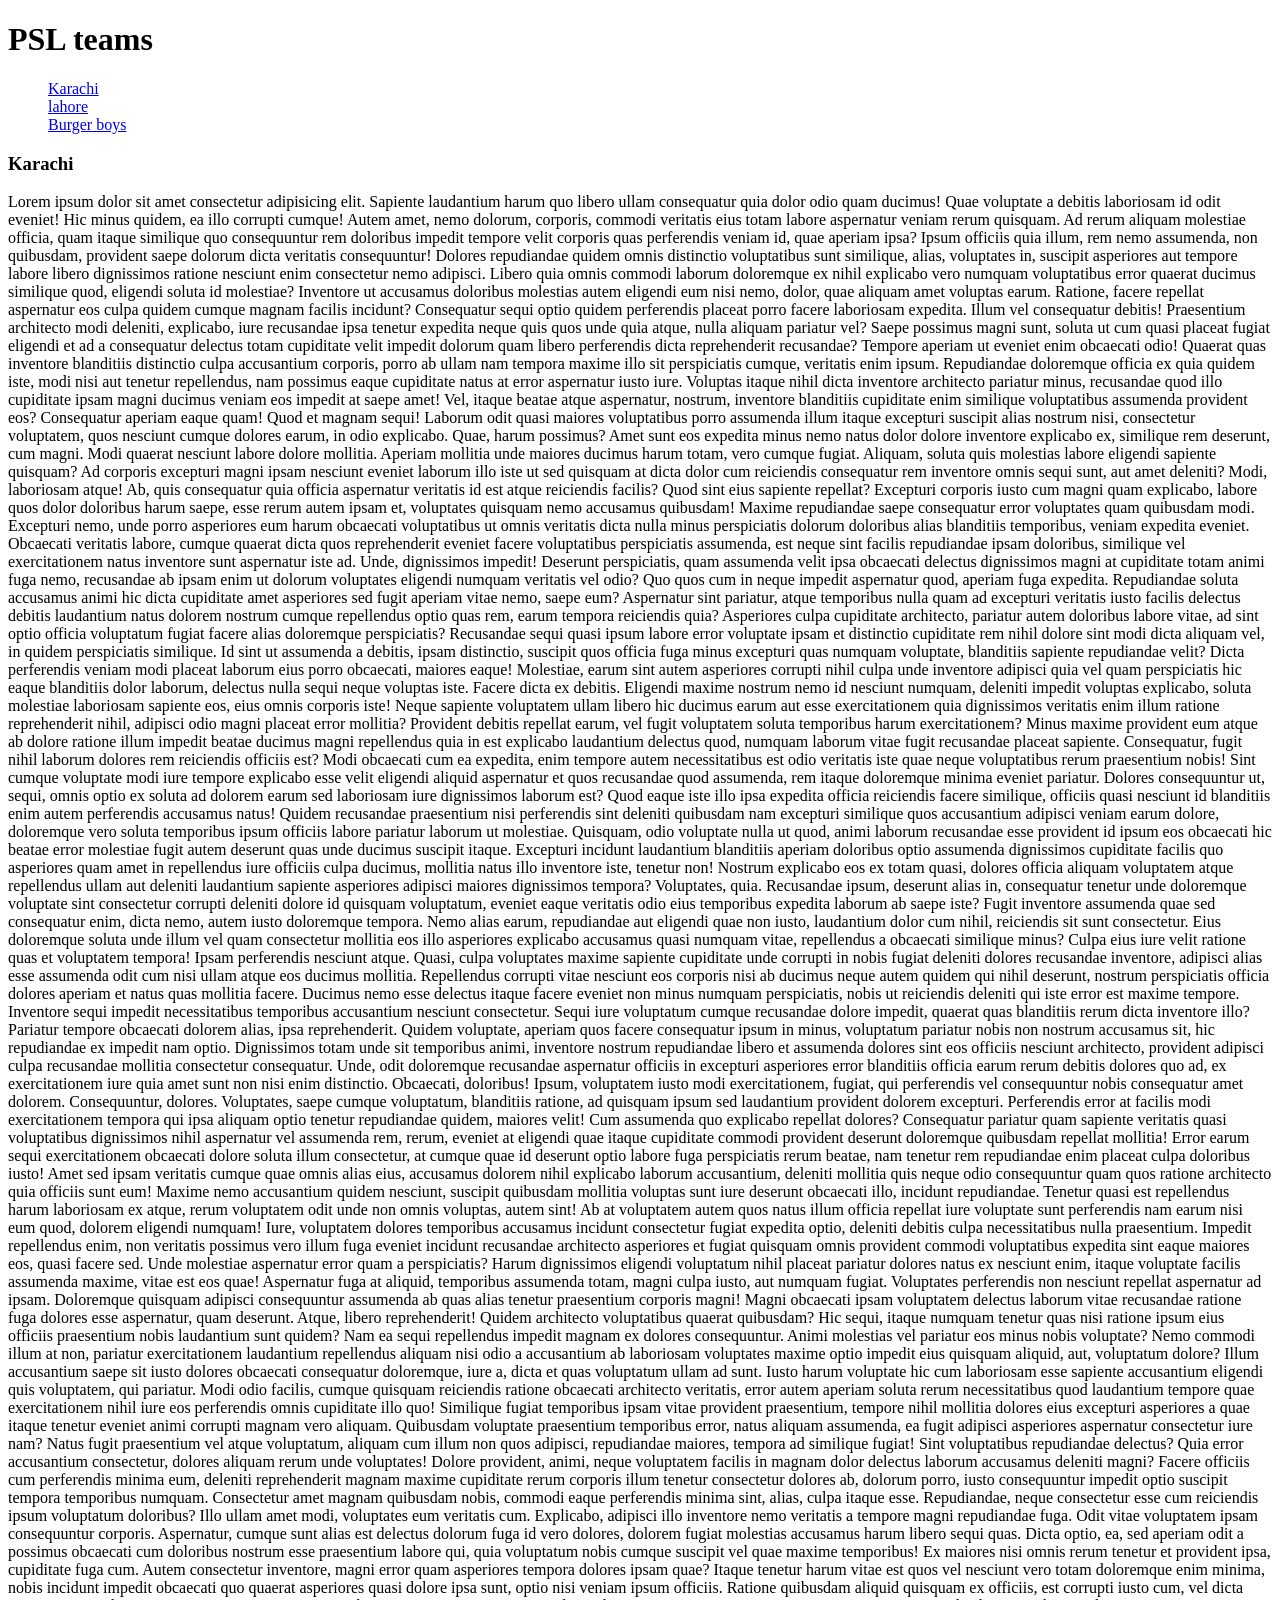
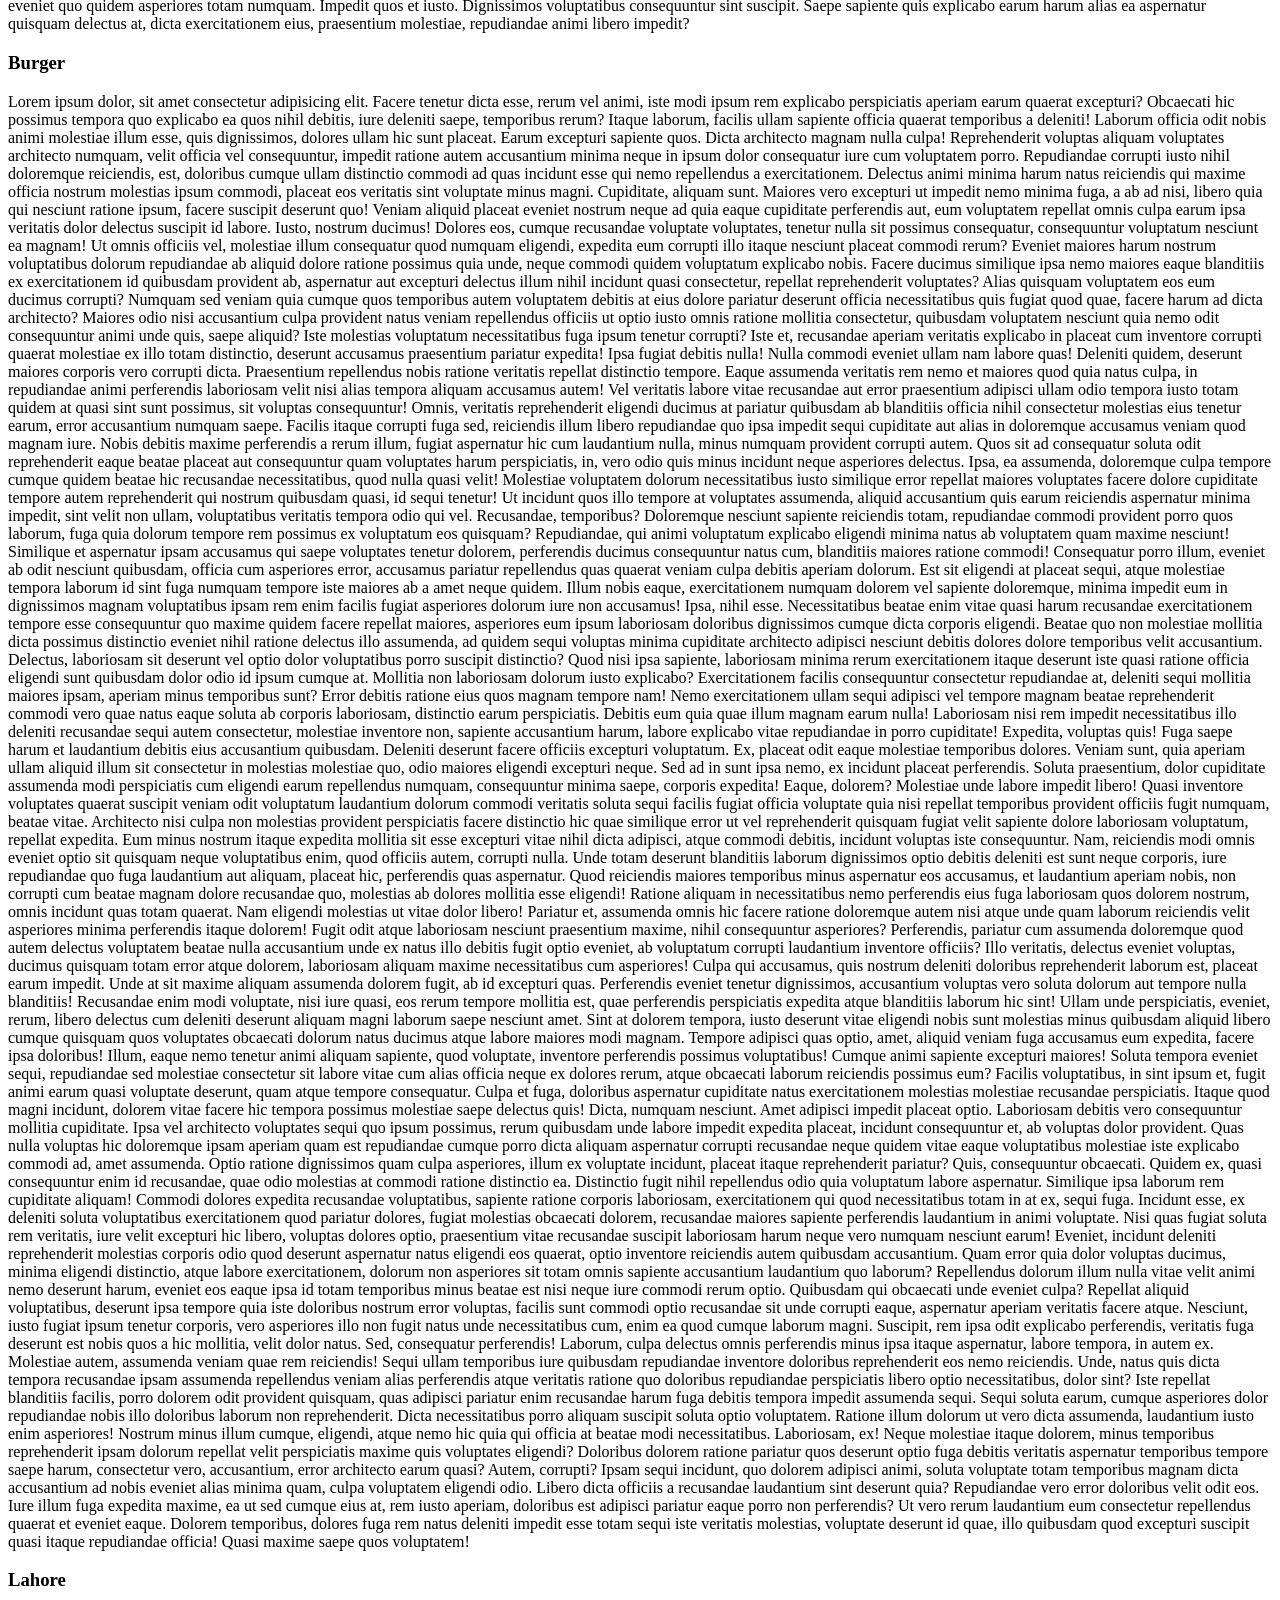
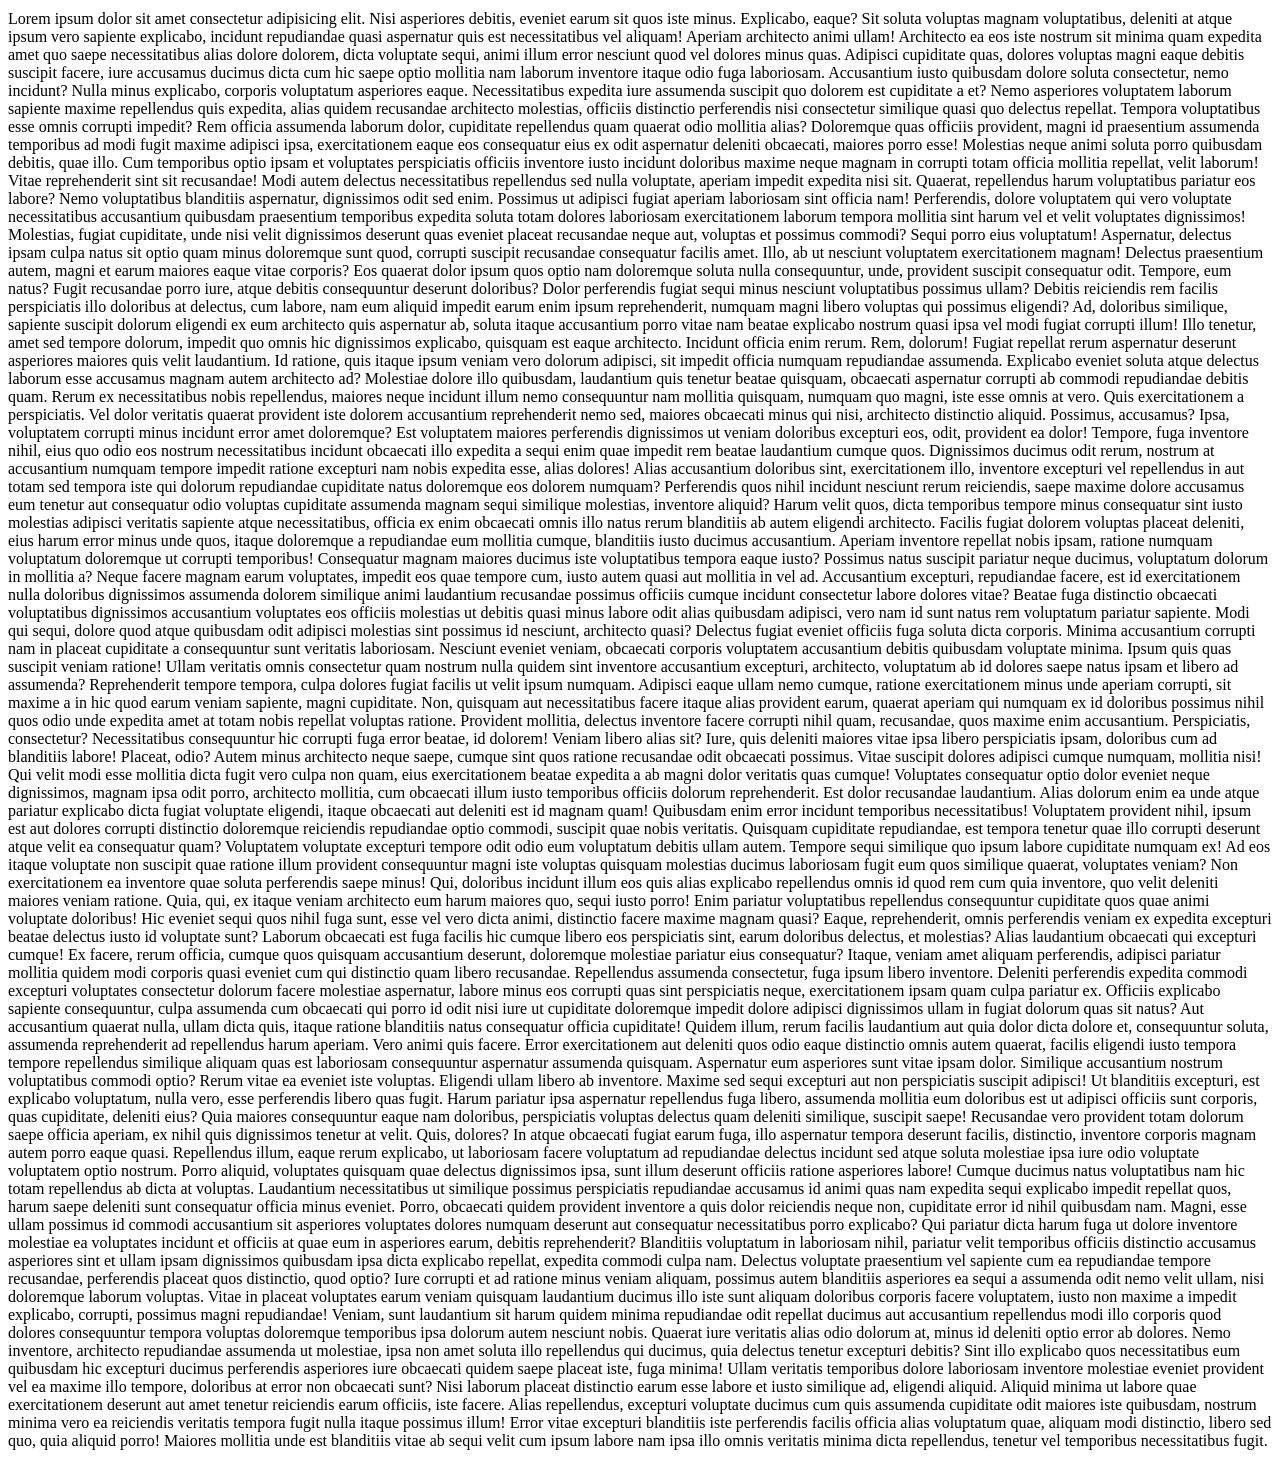
==== class9/index.html @ 3605b52a "create class repo" ====
<!DOCTYPE html>
<html lang="en">

<head>
    <meta charset="UTF-8">
    <meta name="viewport" content="width=device-width, initial-scale=1.0">
    <title>Document</title>
</head>

<body>
    <h1>PSL teams</h1>
    <ol>
        
        <a href="#karachi">Karachi</a>
        <br>
        <a href="#lahore">lahore</a>
        <br>
        <a href="#burger">Burger boys</a>

    </ol>

    <div id="karachi">
        <h3>Karachi</h3>
        <p>Lorem ipsum dolor sit amet consectetur adipisicing elit. Sapiente laudantium harum quo libero ullam
            consequatur quia dolor odio quam ducimus! Quae voluptate a debitis laboriosam id odit eveniet! Hic minus
            quidem, ea illo corrupti cumque! Autem amet, nemo dolorum, corporis, commodi veritatis eius totam labore
            aspernatur veniam rerum quisquam. Ad rerum aliquam molestiae officia, quam itaque similique quo consequuntur
            rem doloribus impedit tempore velit corporis quas perferendis veniam id, quae aperiam ipsa? Ipsum officiis
            quia illum, rem nemo assumenda, non quibusdam, provident saepe dolorum dicta veritatis consequuntur! Dolores
            repudiandae quidem omnis distinctio voluptatibus sunt similique, alias, voluptates in, suscipit asperiores
            aut tempore labore libero dignissimos ratione nesciunt enim consectetur nemo adipisci. Libero quia omnis
            commodi laborum doloremque ex nihil explicabo vero numquam voluptatibus error quaerat ducimus similique
            quod, eligendi soluta id molestiae? Inventore ut accusamus doloribus molestias autem eligendi eum nisi nemo,
            dolor, quae aliquam amet voluptas earum. Ratione, facere repellat aspernatur eos culpa quidem cumque magnam
            facilis incidunt? Consequatur sequi optio quidem perferendis placeat porro facere laboriosam expedita. Illum
            vel consequatur debitis! Praesentium architecto modi deleniti, explicabo, iure recusandae ipsa tenetur
            expedita neque quis quos unde quia atque, nulla aliquam pariatur vel? Saepe possimus magni sunt, soluta ut
            cum quasi placeat fugiat eligendi et ad a consequatur delectus totam cupiditate velit impedit dolorum quam
            libero perferendis dicta reprehenderit recusandae? Tempore aperiam ut eveniet enim obcaecati odio! Quaerat
            quas inventore blanditiis distinctio culpa accusantium corporis, porro ab ullam nam tempora maxime illo sit
            perspiciatis cumque, veritatis enim ipsum. Repudiandae doloremque officia ex quia quidem iste, modi nisi aut
            tenetur repellendus, nam possimus eaque cupiditate natus at error aspernatur iusto iure. Voluptas itaque
            nihil dicta inventore architecto pariatur minus, recusandae quod illo cupiditate ipsam magni ducimus veniam
            eos impedit at saepe amet! Vel, itaque beatae atque aspernatur, nostrum, inventore blanditiis cupiditate
            enim similique voluptatibus assumenda provident eos? Consequatur aperiam eaque quam! Quod et magnam sequi!
            Laborum odit quasi maiores voluptatibus porro assumenda illum itaque excepturi suscipit alias nostrum nisi,
            consectetur voluptatem, quos nesciunt cumque dolores earum, in odio explicabo. Quae, harum possimus? Amet
            sunt eos expedita minus nemo natus dolor dolore inventore explicabo ex, similique rem deserunt, cum magni.
            Modi quaerat nesciunt labore dolore mollitia. Aperiam mollitia unde maiores ducimus harum totam, vero cumque
            fugiat. Aliquam, soluta quis molestias labore eligendi sapiente quisquam? Ad corporis excepturi magni ipsam
            nesciunt eveniet laborum illo iste ut sed quisquam at dicta dolor cum reiciendis consequatur rem inventore
            omnis sequi sunt, aut amet deleniti? Modi, laboriosam atque! Ab, quis consequatur quia officia aspernatur
            veritatis id est atque reiciendis facilis? Quod sint eius sapiente repellat? Excepturi corporis iusto cum
            magni quam explicabo, labore quos dolor doloribus harum saepe, esse rerum autem ipsam et, voluptates
            quisquam nemo accusamus quibusdam! Maxime repudiandae saepe consequatur error voluptates quam quibusdam
            modi. Excepturi nemo, unde porro asperiores eum harum obcaecati voluptatibus ut omnis veritatis dicta nulla
            minus perspiciatis dolorum doloribus alias blanditiis temporibus, veniam expedita eveniet. Obcaecati
            veritatis labore, cumque quaerat dicta quos reprehenderit eveniet facere voluptatibus perspiciatis
            assumenda, est neque sint facilis repudiandae ipsam doloribus, similique vel exercitationem natus inventore
            sunt aspernatur iste ad. Unde, dignissimos impedit! Deserunt perspiciatis, quam assumenda velit ipsa
            obcaecati delectus dignissimos magni at cupiditate totam animi fuga nemo, recusandae ab ipsam enim ut
            dolorum voluptates eligendi numquam veritatis vel odio? Quo quos cum in neque impedit aspernatur quod,
            aperiam fuga expedita. Repudiandae soluta accusamus animi hic dicta cupiditate amet asperiores sed fugit
            aperiam vitae nemo, saepe eum? Aspernatur sint pariatur, atque temporibus nulla quam ad excepturi veritatis
            iusto facilis delectus debitis laudantium natus dolorem nostrum cumque repellendus optio quas rem, earum
            tempora reiciendis quia? Asperiores culpa cupiditate architecto, pariatur autem doloribus labore vitae, ad
            sint optio officia voluptatum fugiat facere alias doloremque perspiciatis? Recusandae sequi quasi ipsum
            labore error voluptate ipsam et distinctio cupiditate rem nihil dolore sint modi dicta aliquam vel, in
            quidem perspiciatis similique. Id sint ut assumenda a debitis, ipsam distinctio, suscipit quos officia fuga
            minus excepturi quas numquam voluptate, blanditiis sapiente repudiandae velit? Dicta perferendis veniam modi
            placeat laborum eius porro obcaecati, maiores eaque! Molestiae, earum sint autem asperiores corrupti nihil
            culpa unde inventore adipisci quia vel quam perspiciatis hic eaque blanditiis dolor laborum, delectus nulla
            sequi neque voluptas iste. Facere dicta ex debitis. Eligendi maxime nostrum nemo id nesciunt numquam,
            deleniti impedit voluptas explicabo, soluta molestiae laboriosam sapiente eos, eius omnis corporis iste!
            Neque sapiente voluptatem ullam libero hic ducimus earum aut esse exercitationem quia dignissimos veritatis
            enim illum ratione reprehenderit nihil, adipisci odio magni placeat error mollitia? Provident debitis
            repellat earum, vel fugit voluptatem soluta temporibus harum exercitationem? Minus maxime provident eum
            atque ab dolore ratione illum impedit beatae ducimus magni repellendus quia in est explicabo laudantium
            delectus quod, numquam laborum vitae fugit recusandae placeat sapiente. Consequatur, fugit nihil laborum
            dolores rem reiciendis officiis est? Modi obcaecati cum ea expedita, enim tempore autem necessitatibus est
            odio veritatis iste quae neque voluptatibus rerum praesentium nobis! Sint cumque voluptate modi iure tempore
            explicabo esse velit eligendi aliquid aspernatur et quos recusandae quod assumenda, rem itaque doloremque
            minima eveniet pariatur. Dolores consequuntur ut, sequi, omnis optio ex soluta ad dolorem earum sed
            laboriosam iure dignissimos laborum est? Quod eaque iste illo ipsa expedita officia reiciendis facere
            similique, officiis quasi nesciunt id blanditiis enim autem perferendis accusamus natus! Quidem recusandae
            praesentium nisi perferendis sint deleniti quibusdam nam excepturi similique quos accusantium adipisci
            veniam earum dolore, doloremque vero soluta temporibus ipsum officiis labore pariatur laborum ut molestiae.
            Quisquam, odio voluptate nulla ut quod, animi laborum recusandae esse provident id ipsum eos obcaecati hic
            beatae error molestiae fugit autem deserunt quas unde ducimus suscipit itaque. Excepturi incidunt laudantium
            blanditiis aperiam doloribus optio assumenda dignissimos cupiditate facilis quo asperiores quam amet in
            repellendus iure officiis culpa ducimus, mollitia natus illo inventore iste, tenetur non! Nostrum explicabo
            eos ex totam quasi, dolores officia aliquam voluptatem atque repellendus ullam aut deleniti laudantium
            sapiente asperiores adipisci maiores dignissimos tempora? Voluptates, quia. Recusandae ipsum, deserunt alias
            in, consequatur tenetur unde doloremque voluptate sint consectetur corrupti deleniti dolore id quisquam
            voluptatum, eveniet eaque veritatis odio eius temporibus expedita laborum ab saepe iste? Fugit inventore
            assumenda quae sed consequatur enim, dicta nemo, autem iusto doloremque tempora. Nemo alias earum,
            repudiandae aut eligendi quae non iusto, laudantium dolor cum nihil, reiciendis sit sunt consectetur. Eius
            doloremque soluta unde illum vel quam consectetur mollitia eos illo asperiores explicabo accusamus quasi
            numquam vitae, repellendus a obcaecati similique minus? Culpa eius iure velit ratione quas et voluptatem
            tempora! Ipsam perferendis nesciunt atque. Quasi, culpa voluptates maxime sapiente cupiditate unde corrupti
            in nobis fugiat deleniti dolores recusandae inventore, adipisci alias esse assumenda odit cum nisi ullam
            atque eos ducimus mollitia. Repellendus corrupti vitae nesciunt eos corporis nisi ab ducimus neque autem
            quidem qui nihil deserunt, nostrum perspiciatis officia dolores aperiam et natus quas mollitia facere.
            Ducimus nemo esse delectus itaque facere eveniet non minus numquam perspiciatis, nobis ut reiciendis
            deleniti qui iste error est maxime tempore. Inventore sequi impedit necessitatibus temporibus accusantium
            nesciunt consectetur. Sequi iure voluptatum cumque recusandae dolore impedit, quaerat quas blanditiis rerum
            dicta inventore illo? Pariatur tempore obcaecati dolorem alias, ipsa reprehenderit. Quidem voluptate,
            aperiam quos facere consequatur ipsum in minus, voluptatum pariatur nobis non nostrum accusamus sit, hic
            repudiandae ex impedit nam optio. Dignissimos totam unde sit temporibus animi, inventore nostrum repudiandae
            libero et assumenda dolores sint eos officiis nesciunt architecto, provident adipisci culpa recusandae
            mollitia consectetur consequatur. Unde, odit doloremque recusandae aspernatur officiis in excepturi
            asperiores error blanditiis officia earum rerum debitis dolores quo ad, ex exercitationem iure quia amet
            sunt non nisi enim distinctio. Obcaecati, doloribus! Ipsum, voluptatem iusto modi exercitationem, fugiat,
            qui perferendis vel consequuntur nobis consequatur amet dolorem. Consequuntur, dolores. Voluptates, saepe
            cumque voluptatum, blanditiis ratione, ad quisquam ipsum sed laudantium provident dolorem excepturi.
            Perferendis error at facilis modi exercitationem tempora qui ipsa aliquam optio tenetur repudiandae quidem,
            maiores velit! Cum assumenda quo explicabo repellat dolores? Consequatur pariatur quam sapiente veritatis
            quasi voluptatibus dignissimos nihil aspernatur vel assumenda rem, rerum, eveniet at eligendi quae itaque
            cupiditate commodi provident deserunt doloremque quibusdam repellat mollitia! Error earum sequi
            exercitationem obcaecati dolore soluta illum consectetur, at cumque quae id deserunt optio labore fuga
            perspiciatis rerum beatae, nam tenetur rem repudiandae enim placeat culpa doloribus iusto! Amet sed ipsam
            veritatis cumque quae omnis alias eius, accusamus dolorem nihil explicabo laborum accusantium, deleniti
            mollitia quis neque odio consequuntur quam quos ratione architecto quia officiis sunt eum! Maxime nemo
            accusantium quidem nesciunt, suscipit quibusdam mollitia voluptas sunt iure deserunt obcaecati illo,
            incidunt repudiandae. Tenetur quasi est repellendus harum laboriosam ex atque, rerum voluptatem odit unde
            non omnis voluptas, autem sint! Ab at voluptatem autem quos natus illum officia repellat iure voluptate sunt
            perferendis nam earum nisi eum quod, dolorem eligendi numquam! Iure, voluptatem dolores temporibus accusamus
            incidunt consectetur fugiat expedita optio, deleniti debitis culpa necessitatibus nulla praesentium. Impedit
            repellendus enim, non veritatis possimus vero illum fuga eveniet incidunt recusandae architecto asperiores
            et fugiat quisquam omnis provident commodi voluptatibus expedita sint eaque maiores eos, quasi facere sed.
            Unde molestiae aspernatur error quam a perspiciatis? Harum dignissimos eligendi voluptatum nihil placeat
            pariatur dolores natus ex nesciunt enim, itaque voluptate facilis assumenda maxime, vitae est eos quae!
            Aspernatur fuga at aliquid, temporibus assumenda totam, magni culpa iusto, aut numquam fugiat. Voluptates
            perferendis non nesciunt repellat aspernatur ad ipsam. Doloremque quisquam adipisci consequuntur assumenda
            ab quas alias tenetur praesentium corporis magni! Magni obcaecati ipsam voluptatem delectus laborum vitae
            recusandae ratione fuga dolores esse aspernatur, quam deserunt. Atque, libero reprehenderit! Quidem
            architecto voluptatibus quaerat quibusdam? Hic sequi, itaque numquam tenetur quas nisi ratione ipsum eius
            officiis praesentium nobis laudantium sunt quidem? Nam ea sequi repellendus impedit magnam ex dolores
            consequuntur. Animi molestias vel pariatur eos minus nobis voluptate? Nemo commodi illum at non, pariatur
            exercitationem laudantium repellendus aliquam nisi odio a accusantium ab laboriosam voluptates maxime optio
            impedit eius quisquam aliquid, aut, voluptatum dolore? Illum accusantium saepe sit iusto dolores obcaecati
            consequatur doloremque, iure a, dicta et quas voluptatum ullam ad sunt. Iusto harum voluptate hic cum
            laboriosam esse sapiente accusantium eligendi quis voluptatem, qui pariatur. Modi odio facilis, cumque
            quisquam reiciendis ratione obcaecati architecto veritatis, error autem aperiam soluta rerum necessitatibus
            quod laudantium tempore quae exercitationem nihil iure eos perferendis omnis cupiditate illo quo! Similique
            fugiat temporibus ipsam vitae provident praesentium, tempore nihil mollitia dolores eius excepturi
            asperiores a quae itaque tenetur eveniet animi corrupti magnam vero aliquam. Quibusdam voluptate praesentium
            temporibus error, natus aliquam assumenda, ea fugit adipisci asperiores aspernatur consectetur iure nam?
            Natus fugit praesentium vel atque voluptatum, aliquam cum illum non quos adipisci, repudiandae maiores,
            tempora ad similique fugiat! Sint voluptatibus repudiandae delectus? Quia error accusantium consectetur,
            dolores aliquam rerum unde voluptates! Dolore provident, animi, neque voluptatem facilis in magnam dolor
            delectus laborum accusamus deleniti magni? Facere officiis cum perferendis minima eum, deleniti
            reprehenderit magnam maxime cupiditate rerum corporis illum tenetur consectetur dolores ab, dolorum porro,
            iusto consequuntur impedit optio suscipit tempora temporibus numquam. Consectetur amet magnam quibusdam
            nobis, commodi eaque perferendis minima sint, alias, culpa itaque esse. Repudiandae, neque consectetur esse
            cum reiciendis ipsum voluptatum doloribus? Illo ullam amet modi, voluptates eum veritatis cum. Explicabo,
            adipisci illo inventore nemo veritatis a tempore magni repudiandae fuga. Odit vitae voluptatem ipsam
            consequuntur corporis. Aspernatur, cumque sunt alias est delectus dolorum fuga id vero dolores, dolorem
            fugiat molestias accusamus harum libero sequi quas. Dicta optio, ea, sed aperiam odit a possimus obcaecati
            cum doloribus nostrum esse praesentium labore qui, quia voluptatum nobis cumque suscipit vel quae maxime
            temporibus! Ex maiores nisi omnis rerum tenetur et provident ipsa, cupiditate fuga cum. Autem consectetur
            inventore, magni error quam asperiores tempora dolores ipsam quae? Itaque tenetur harum vitae est quos vel
            nesciunt vero totam doloremque enim minima, nobis incidunt impedit obcaecati quo quaerat asperiores quasi
            dolore ipsa sunt, optio nisi veniam ipsum officiis. Ratione quibusdam aliquid quisquam ex officiis, est
            corrupti iusto cum, vel dicta eveniet quo quidem asperiores totam numquam. Impedit quos et iusto.
            Dignissimos voluptatibus consequuntur sint suscipit. Saepe sapiente quis explicabo earum harum alias ea
            aspernatur quisquam delectus at, dicta exercitationem eius, praesentium molestiae, repudiandae animi libero
            impedit?</p>
    </div>

    <div id="burger">
        <h3>Burger</h3>
        <p>Lorem ipsum dolor, sit amet consectetur adipisicing elit. Facere tenetur dicta esse, rerum vel animi, iste
            modi ipsum rem explicabo perspiciatis aperiam earum quaerat excepturi? Obcaecati hic possimus tempora quo
            explicabo ea quos nihil debitis, iure deleniti saepe, temporibus rerum? Itaque laborum, facilis ullam
            sapiente officia quaerat temporibus a deleniti! Laborum officia odit nobis animi molestiae illum esse, quis
            dignissimos, dolores ullam hic sunt placeat. Earum excepturi sapiente quos. Dicta architecto magnam nulla
            culpa! Reprehenderit voluptas aliquam voluptates architecto numquam, velit officia vel consequuntur, impedit
            ratione autem accusantium minima neque in ipsum dolor consequatur iure cum voluptatem porro. Repudiandae
            corrupti iusto nihil doloremque reiciendis, est, doloribus cumque ullam distinctio commodi ad quas incidunt
            esse qui nemo repellendus a exercitationem. Delectus animi minima harum natus reiciendis qui maxime officia
            nostrum molestias ipsum commodi, placeat eos veritatis sint voluptate minus magni. Cupiditate, aliquam sunt.
            Maiores vero excepturi ut impedit nemo minima fuga, a ab ad nisi, libero quia qui nesciunt ratione ipsum,
            facere suscipit deserunt quo! Veniam aliquid placeat eveniet nostrum neque ad quia eaque cupiditate
            perferendis aut, eum voluptatem repellat omnis culpa earum ipsa veritatis dolor delectus suscipit id labore.
            Iusto, nostrum ducimus! Dolores eos, cumque recusandae voluptate voluptates, tenetur nulla sit possimus
            consequatur, consequuntur voluptatum nesciunt ea magnam! Ut omnis officiis vel, molestiae illum consequatur
            quod numquam eligendi, expedita eum corrupti illo itaque nesciunt placeat commodi rerum? Eveniet maiores
            harum nostrum voluptatibus dolorum repudiandae ab aliquid dolore ratione possimus quia unde, neque commodi
            quidem voluptatum explicabo nobis. Facere ducimus similique ipsa nemo maiores eaque blanditiis ex
            exercitationem id quibusdam provident ab, aspernatur aut excepturi delectus illum nihil incidunt quasi
            consectetur, repellat reprehenderit voluptates? Alias quisquam voluptatem eos eum ducimus corrupti? Numquam
            sed veniam quia cumque quos temporibus autem voluptatem debitis at eius dolore pariatur deserunt officia
            necessitatibus quis fugiat quod quae, facere harum ad dicta architecto? Maiores odio nisi accusantium culpa
            provident natus veniam repellendus officiis ut optio iusto omnis ratione mollitia consectetur, quibusdam
            voluptatem nesciunt quia nemo odit consequuntur animi unde quis, saepe aliquid? Iste molestias voluptatum
            necessitatibus fuga ipsum tenetur corrupti? Iste et, recusandae aperiam veritatis explicabo in placeat cum
            inventore corrupti quaerat molestiae ex illo totam distinctio, deserunt accusamus praesentium pariatur
            expedita! Ipsa fugiat debitis nulla! Nulla commodi eveniet ullam nam labore quas! Deleniti quidem, deserunt
            maiores corporis vero corrupti dicta. Praesentium repellendus nobis ratione veritatis repellat distinctio
            tempore. Eaque assumenda veritatis rem nemo et maiores quod quia natus culpa, in repudiandae animi
            perferendis laboriosam velit nisi alias tempora aliquam accusamus autem! Vel veritatis labore vitae
            recusandae aut error praesentium adipisci ullam odio tempora iusto totam quidem at quasi sint sunt possimus,
            sit voluptas consequuntur! Omnis, veritatis reprehenderit eligendi ducimus at pariatur quibusdam ab
            blanditiis officia nihil consectetur molestias eius tenetur earum, error accusantium numquam saepe. Facilis
            itaque corrupti fuga sed, reiciendis illum libero repudiandae quo ipsa impedit sequi cupiditate aut alias in
            doloremque accusamus veniam quod magnam iure. Nobis debitis maxime perferendis a rerum illum, fugiat
            aspernatur hic cum laudantium nulla, minus numquam provident corrupti autem. Quos sit ad consequatur soluta
            odit reprehenderit eaque beatae placeat aut consequuntur quam voluptates harum perspiciatis, in, vero odio
            quis minus incidunt neque asperiores delectus. Ipsa, ea assumenda, doloremque culpa tempore cumque quidem
            beatae hic recusandae necessitatibus, quod nulla quasi velit! Molestiae voluptatem dolorum necessitatibus
            iusto similique error repellat maiores voluptates facere dolore cupiditate tempore autem reprehenderit qui
            nostrum quibusdam quasi, id sequi tenetur! Ut incidunt quos illo tempore at voluptates assumenda, aliquid
            accusantium quis earum reiciendis aspernatur minima impedit, sint velit non ullam, voluptatibus veritatis
            tempora odio qui vel. Recusandae, temporibus? Doloremque nesciunt sapiente reiciendis totam, repudiandae
            commodi provident porro quos laborum, fuga quia dolorum tempore rem possimus ex voluptatum eos quisquam?
            Repudiandae, qui animi voluptatum explicabo eligendi minima natus ab voluptatem quam maxime nesciunt!
            Similique et aspernatur ipsam accusamus qui saepe voluptates tenetur dolorem, perferendis ducimus
            consequuntur natus cum, blanditiis maiores ratione commodi! Consequatur porro illum, eveniet ab odit
            nesciunt quibusdam, officia cum asperiores error, accusamus pariatur repellendus quas quaerat veniam culpa
            debitis aperiam dolorum. Est sit eligendi at placeat sequi, atque molestiae tempora laborum id sint fuga
            numquam tempore iste maiores ab a amet neque quidem. Illum nobis eaque, exercitationem numquam dolorem vel
            sapiente doloremque, minima impedit eum in dignissimos magnam voluptatibus ipsam rem enim facilis fugiat
            asperiores dolorum iure non accusamus! Ipsa, nihil esse. Necessitatibus beatae enim vitae quasi harum
            recusandae exercitationem tempore esse consequuntur quo maxime quidem facere repellat maiores, asperiores
            eum ipsum laboriosam doloribus dignissimos cumque dicta corporis eligendi. Beatae quo non molestiae mollitia
            dicta possimus distinctio eveniet nihil ratione delectus illo assumenda, ad quidem sequi voluptas minima
            cupiditate architecto adipisci nesciunt debitis dolores dolore temporibus velit accusantium. Delectus,
            laboriosam sit deserunt vel optio dolor voluptatibus porro suscipit distinctio? Quod nisi ipsa sapiente,
            laboriosam minima rerum exercitationem itaque deserunt iste quasi ratione officia eligendi sunt quibusdam
            dolor odio id ipsum cumque at. Mollitia non laboriosam dolorum iusto explicabo? Exercitationem facilis
            consequuntur consectetur repudiandae at, deleniti sequi mollitia maiores ipsam, aperiam minus temporibus
            sunt? Error debitis ratione eius quos magnam tempore nam! Nemo exercitationem ullam sequi adipisci vel
            tempore magnam beatae reprehenderit commodi vero quae natus eaque soluta ab corporis laboriosam, distinctio
            earum perspiciatis. Debitis eum quia quae illum magnam earum nulla! Laboriosam nisi rem impedit
            necessitatibus illo deleniti recusandae sequi autem consectetur, molestiae inventore non, sapiente
            accusantium harum, labore explicabo vitae repudiandae in porro cupiditate! Expedita, voluptas quis! Fuga
            saepe harum et laudantium debitis eius accusantium quibusdam. Deleniti deserunt facere officiis excepturi
            voluptatum. Ex, placeat odit eaque molestiae temporibus dolores. Veniam sunt, quia aperiam ullam aliquid
            illum sit consectetur in molestias molestiae quo, odio maiores eligendi excepturi neque. Sed ad in sunt ipsa
            nemo, ex incidunt placeat perferendis. Soluta praesentium, dolor cupiditate assumenda modi perspiciatis cum
            eligendi earum repellendus numquam, consequuntur minima saepe, corporis expedita! Eaque, dolorem? Molestiae
            unde labore impedit libero! Quasi inventore voluptates quaerat suscipit veniam odit voluptatum laudantium
            dolorum commodi veritatis soluta sequi facilis fugiat officia voluptate quia nisi repellat temporibus
            provident officiis fugit numquam, beatae vitae. Architecto nisi culpa non molestias provident perspiciatis
            facere distinctio hic quae similique error ut vel reprehenderit quisquam fugiat velit sapiente dolore
            laboriosam voluptatum, repellat expedita. Eum minus nostrum itaque expedita mollitia sit esse excepturi
            vitae nihil dicta adipisci, atque commodi debitis, incidunt voluptas iste consequuntur. Nam, reiciendis modi
            omnis eveniet optio sit quisquam neque voluptatibus enim, quod officiis autem, corrupti nulla. Unde totam
            deserunt blanditiis laborum dignissimos optio debitis deleniti est sunt neque corporis, iure repudiandae quo
            fuga laudantium aut aliquam, placeat hic, perferendis quas aspernatur. Quod reiciendis maiores temporibus
            minus aspernatur eos accusamus, et laudantium aperiam nobis, non corrupti cum beatae magnam dolore
            recusandae quo, molestias ab dolores mollitia esse eligendi! Ratione aliquam in necessitatibus nemo
            perferendis eius fuga laboriosam quos dolorem nostrum, omnis incidunt quas totam quaerat. Nam eligendi
            molestias ut vitae dolor libero! Pariatur et, assumenda omnis hic facere ratione doloremque autem nisi atque
            unde quam laborum reiciendis velit asperiores minima perferendis itaque dolorem! Fugit odit atque laboriosam
            nesciunt praesentium maxime, nihil consequuntur asperiores? Perferendis, pariatur cum assumenda doloremque
            quod autem delectus voluptatem beatae nulla accusantium unde ex natus illo debitis fugit optio eveniet, ab
            voluptatum corrupti laudantium inventore officiis? Illo veritatis, delectus eveniet voluptas, ducimus
            quisquam totam error atque dolorem, laboriosam aliquam maxime necessitatibus cum asperiores! Culpa qui
            accusamus, quis nostrum deleniti doloribus reprehenderit laborum est, placeat earum impedit. Unde at sit
            maxime aliquam assumenda dolorem fugit, ab id excepturi quas. Perferendis eveniet tenetur dignissimos,
            accusantium voluptas vero soluta dolorum aut tempore nulla blanditiis! Recusandae enim modi voluptate, nisi
            iure quasi, eos rerum tempore mollitia est, quae perferendis perspiciatis expedita atque blanditiis laborum
            hic sint! Ullam unde perspiciatis, eveniet, rerum, libero delectus cum deleniti deserunt aliquam magni
            laborum saepe nesciunt amet. Sint at dolorem tempora, iusto deserunt vitae eligendi nobis sunt molestias
            minus quibusdam aliquid libero cumque quisquam quos voluptates obcaecati dolorum natus ducimus atque labore
            maiores modi magnam. Tempore adipisci quas optio, amet, aliquid veniam fuga accusamus eum expedita, facere
            ipsa doloribus! Illum, eaque nemo tenetur animi aliquam sapiente, quod voluptate, inventore perferendis
            possimus voluptatibus! Cumque animi sapiente excepturi maiores! Soluta tempora eveniet sequi, repudiandae
            sed molestiae consectetur sit labore vitae cum alias officia neque ex dolores rerum, atque obcaecati laborum
            reiciendis possimus eum? Facilis voluptatibus, in sint ipsum et, fugit animi earum quasi voluptate deserunt,
            quam atque tempore consequatur. Culpa et fuga, doloribus aspernatur cupiditate natus exercitationem
            molestias molestiae recusandae perspiciatis. Itaque quod magni incidunt, dolorem vitae facere hic tempora
            possimus molestiae saepe delectus quis! Dicta, numquam nesciunt. Amet adipisci impedit placeat optio.
            Laboriosam debitis vero consequuntur mollitia cupiditate. Ipsa vel architecto voluptates sequi quo ipsum
            possimus, rerum quibusdam unde labore impedit expedita placeat, incidunt consequuntur et, ab voluptas dolor
            provident. Quas nulla voluptas hic doloremque ipsam aperiam quam est repudiandae cumque porro dicta aliquam
            aspernatur corrupti recusandae neque quidem vitae eaque voluptatibus molestiae iste explicabo commodi ad,
            amet assumenda. Optio ratione dignissimos quam culpa asperiores, illum ex voluptate incidunt, placeat itaque
            reprehenderit pariatur? Quis, consequuntur obcaecati. Quidem ex, quasi consequuntur enim id recusandae, quae
            odio molestias at commodi ratione distinctio ea. Distinctio fugit nihil repellendus odio quia voluptatum
            labore aspernatur. Similique ipsa laborum rem cupiditate aliquam! Commodi dolores expedita recusandae
            voluptatibus, sapiente ratione corporis laboriosam, exercitationem qui quod necessitatibus totam in at ex,
            sequi fuga. Incidunt esse, ex deleniti soluta voluptatibus exercitationem quod pariatur dolores, fugiat
            molestias obcaecati dolorem, recusandae maiores sapiente perferendis laudantium in animi voluptate. Nisi
            quas fugiat soluta rem veritatis, iure velit excepturi hic libero, voluptas dolores optio, praesentium vitae
            recusandae suscipit laboriosam harum neque vero numquam nesciunt earum! Eveniet, incidunt deleniti
            reprehenderit molestias corporis odio quod deserunt aspernatur natus eligendi eos quaerat, optio inventore
            reiciendis autem quibusdam accusantium. Quam error quia dolor voluptas ducimus, minima eligendi distinctio,
            atque labore exercitationem, dolorum non asperiores sit totam omnis sapiente accusantium laudantium quo
            laborum? Repellendus dolorum illum nulla vitae velit animi nemo deserunt harum, eveniet eos eaque ipsa id
            totam temporibus minus beatae est nisi neque iure commodi rerum optio. Quibusdam qui obcaecati unde eveniet
            culpa? Repellat aliquid voluptatibus, deserunt ipsa tempore quia iste doloribus nostrum error voluptas,
            facilis sunt commodi optio recusandae sit unde corrupti eaque, aspernatur aperiam veritatis facere atque.
            Nesciunt, iusto fugiat ipsum tenetur corporis, vero asperiores illo non fugit natus unde necessitatibus cum,
            enim ea quod cumque laborum magni. Suscipit, rem ipsa odit explicabo perferendis, veritatis fuga deserunt
            est nobis quos a hic mollitia, velit dolor natus. Sed, consequatur perferendis! Laborum, culpa delectus
            omnis perferendis minus ipsa itaque aspernatur, labore tempora, in autem ex. Molestiae autem, assumenda
            veniam quae rem reiciendis! Sequi ullam temporibus iure quibusdam repudiandae inventore doloribus
            reprehenderit eos nemo reiciendis. Unde, natus quis dicta tempora recusandae ipsam assumenda repellendus
            veniam alias perferendis atque veritatis ratione quo doloribus repudiandae perspiciatis libero optio
            necessitatibus, dolor sint? Iste repellat blanditiis facilis, porro dolorem odit provident quisquam, quas
            adipisci pariatur enim recusandae harum fuga debitis tempora impedit assumenda sequi. Sequi soluta earum,
            cumque asperiores dolor repudiandae nobis illo doloribus laborum non reprehenderit. Dicta necessitatibus
            porro aliquam suscipit soluta optio voluptatem. Ratione illum dolorum ut vero dicta assumenda, laudantium
            iusto enim asperiores! Nostrum minus illum cumque, eligendi, atque nemo hic quia qui officia at beatae modi
            necessitatibus. Laboriosam, ex! Neque molestiae itaque dolorem, minus temporibus reprehenderit ipsam dolorum
            repellat velit perspiciatis maxime quis voluptates eligendi? Doloribus dolorem ratione pariatur quos
            deserunt optio fuga debitis veritatis aspernatur temporibus tempore saepe harum, consectetur vero,
            accusantium, error architecto earum quasi? Autem, corrupti? Ipsam sequi incidunt, quo dolorem adipisci
            animi, soluta voluptate totam temporibus magnam dicta accusantium ad nobis eveniet alias minima quam, culpa
            voluptatem eligendi odio. Libero dicta officiis a recusandae laudantium sint deserunt quia? Repudiandae vero
            error doloribus velit odit eos. Iure illum fuga expedita maxime, ea ut sed cumque eius at, rem iusto
            aperiam, doloribus est adipisci pariatur eaque porro non perferendis? Ut vero rerum laudantium eum
            consectetur repellendus quaerat et eveniet eaque. Dolorem temporibus, dolores fuga rem natus deleniti
            impedit esse totam sequi iste veritatis molestias, voluptate deserunt id quae, illo quibusdam quod excepturi
            suscipit quasi itaque repudiandae officia! Quasi maxime saepe quos voluptatem!</p>
    </div>


    <div id="lahore">
        <h3>Lahore</h3>
        <p>Lorem ipsum dolor sit amet consectetur adipisicing elit. Nisi asperiores debitis, eveniet earum sit quos iste
            minus. Explicabo, eaque? Sit soluta voluptas magnam voluptatibus, deleniti at atque ipsum vero sapiente
            explicabo, incidunt repudiandae quasi aspernatur quis est necessitatibus vel aliquam! Aperiam architecto
            animi ullam! Architecto ea eos iste nostrum sit minima quam expedita amet quo saepe necessitatibus alias
            dolore dolorem, dicta voluptate sequi, animi illum error nesciunt quod vel dolores minus quas. Adipisci
            cupiditate quas, dolores voluptas magni eaque debitis suscipit facere, iure accusamus ducimus dicta cum hic
            saepe optio mollitia nam laborum inventore itaque odio fuga laboriosam. Accusantium iusto quibusdam dolore
            soluta consectetur, nemo incidunt? Nulla minus explicabo, corporis voluptatum asperiores eaque.
            Necessitatibus expedita iure assumenda suscipit quo dolorem est cupiditate a et? Nemo asperiores voluptatem
            laborum sapiente maxime repellendus quis expedita, alias quidem recusandae architecto molestias, officiis
            distinctio perferendis nisi consectetur similique quasi quo delectus repellat. Tempora voluptatibus esse
            omnis corrupti impedit? Rem officia assumenda laborum dolor, cupiditate repellendus quam quaerat odio
            mollitia alias? Doloremque quas officiis provident, magni id praesentium assumenda temporibus ad modi fugit
            maxime adipisci ipsa, exercitationem eaque eos consequatur eius ex odit aspernatur deleniti obcaecati,
            maiores porro esse! Molestias neque animi soluta porro quibusdam debitis, quae illo. Cum temporibus optio
            ipsam et voluptates perspiciatis officiis inventore iusto incidunt doloribus maxime neque magnam in corrupti
            totam officia mollitia repellat, velit laborum! Vitae reprehenderit sint sit recusandae! Modi autem delectus
            necessitatibus repellendus sed nulla voluptate, aperiam impedit expedita nisi sit. Quaerat, repellendus
            harum voluptatibus pariatur eos labore? Nemo voluptatibus blanditiis aspernatur, dignissimos odit sed enim.
            Possimus ut adipisci fugiat aperiam laboriosam sint officia nam! Perferendis, dolore voluptatem qui vero
            voluptate necessitatibus accusantium quibusdam praesentium temporibus expedita soluta totam dolores
            laboriosam exercitationem laborum tempora mollitia sint harum vel et velit voluptates dignissimos!
            Molestias, fugiat cupiditate, unde nisi velit dignissimos deserunt quas eveniet placeat recusandae neque
            aut, voluptas et possimus commodi? Sequi porro eius voluptatum! Aspernatur, delectus ipsam culpa natus sit
            optio quam minus doloremque sunt quod, corrupti suscipit recusandae consequatur facilis amet. Illo, ab ut
            nesciunt voluptatem exercitationem magnam! Delectus praesentium autem, magni et earum maiores eaque vitae
            corporis? Eos quaerat dolor ipsum quos optio nam doloremque soluta nulla consequuntur, unde, provident
            suscipit consequatur odit. Tempore, eum natus? Fugit recusandae porro iure, atque debitis consequuntur
            deserunt doloribus? Dolor perferendis fugiat sequi minus nesciunt voluptatibus possimus ullam? Debitis
            reiciendis rem facilis perspiciatis illo doloribus at delectus, cum labore, nam eum aliquid impedit earum
            enim ipsum reprehenderit, numquam magni libero voluptas qui possimus eligendi? Ad, doloribus similique,
            sapiente suscipit dolorum eligendi ex eum architecto quis aspernatur ab, soluta itaque accusantium porro
            vitae nam beatae explicabo nostrum quasi ipsa vel modi fugiat corrupti illum! Illo tenetur, amet sed tempore
            dolorum, impedit quo omnis hic dignissimos explicabo, quisquam est eaque architecto. Incidunt officia enim
            rerum. Rem, dolorum! Fugiat repellat rerum aspernatur deserunt asperiores maiores quis velit laudantium. Id
            ratione, quis itaque ipsum veniam vero dolorum adipisci, sit impedit officia numquam repudiandae assumenda.
            Explicabo eveniet soluta atque delectus laborum esse accusamus magnam autem architecto ad? Molestiae dolore
            illo quibusdam, laudantium quis tenetur beatae quisquam, obcaecati aspernatur corrupti ab commodi
            repudiandae debitis quam. Rerum ex necessitatibus nobis repellendus, maiores neque incidunt illum nemo
            consequuntur nam mollitia quisquam, numquam quo magni, iste esse omnis at vero. Quis exercitationem a
            perspiciatis. Vel dolor veritatis quaerat provident iste dolorem accusantium reprehenderit nemo sed, maiores
            obcaecati minus qui nisi, architecto distinctio aliquid. Possimus, accusamus? Ipsa, voluptatem corrupti
            minus incidunt error amet doloremque? Est voluptatem maiores perferendis dignissimos ut veniam doloribus
            excepturi eos, odit, provident ea dolor! Tempore, fuga inventore nihil, eius quo odio eos nostrum
            necessitatibus incidunt obcaecati illo expedita a sequi enim quae impedit rem beatae laudantium cumque quos.
            Dignissimos ducimus odit rerum, nostrum at accusantium numquam tempore impedit ratione excepturi nam nobis
            expedita esse, alias dolores! Alias accusantium doloribus sint, exercitationem illo, inventore excepturi vel
            repellendus in aut totam sed tempora iste qui dolorum repudiandae cupiditate natus doloremque eos dolorem
            numquam? Perferendis quos nihil incidunt nesciunt rerum reiciendis, saepe maxime dolore accusamus eum
            tenetur aut consequatur odio voluptas cupiditate assumenda magnam sequi similique molestias, inventore
            aliquid? Harum velit quos, dicta temporibus tempore minus consequatur sint iusto molestias adipisci
            veritatis sapiente atque necessitatibus, officia ex enim obcaecati omnis illo natus rerum blanditiis ab
            autem eligendi architecto. Facilis fugiat dolorem voluptas placeat deleniti, eius harum error minus unde
            quos, itaque doloremque a repudiandae eum mollitia cumque, blanditiis iusto ducimus accusantium. Aperiam
            inventore repellat nobis ipsam, ratione numquam voluptatum doloremque ut corrupti temporibus! Consequatur
            magnam maiores ducimus iste voluptatibus tempora eaque iusto? Possimus natus suscipit pariatur neque
            ducimus, voluptatum dolorum in mollitia a? Neque facere magnam earum voluptates, impedit eos quae tempore
            cum, iusto autem quasi aut mollitia in vel ad. Accusantium excepturi, repudiandae facere, est id
            exercitationem nulla doloribus dignissimos assumenda dolorem similique animi laudantium recusandae possimus
            officiis cumque incidunt consectetur labore dolores vitae? Beatae fuga distinctio obcaecati voluptatibus
            dignissimos accusantium voluptates eos officiis molestias ut debitis quasi minus labore odit alias quibusdam
            adipisci, vero nam id sunt natus rem voluptatum pariatur sapiente. Modi qui sequi, dolore quod atque
            quibusdam odit adipisci molestias sint possimus id nesciunt, architecto quasi? Delectus fugiat eveniet
            officiis fuga soluta dicta corporis. Minima accusantium corrupti nam in placeat cupiditate a consequuntur
            sunt veritatis laboriosam. Nesciunt eveniet veniam, obcaecati corporis voluptatem accusantium debitis
            quibusdam voluptate minima. Ipsum quis quas suscipit veniam ratione! Ullam veritatis omnis consectetur quam
            nostrum nulla quidem sint inventore accusantium excepturi, architecto, voluptatum ab id dolores saepe natus
            ipsam et libero ad assumenda? Reprehenderit tempore tempora, culpa dolores fugiat facilis ut velit ipsum
            numquam. Adipisci eaque ullam nemo cumque, ratione exercitationem minus unde aperiam corrupti, sit maxime a
            in hic quod earum veniam sapiente, magni cupiditate. Non, quisquam aut necessitatibus facere itaque alias
            provident earum, quaerat aperiam qui numquam ex id doloribus possimus nihil quos odio unde expedita amet at
            totam nobis repellat voluptas ratione. Provident mollitia, delectus inventore facere corrupti nihil quam,
            recusandae, quos maxime enim accusantium. Perspiciatis, consectetur? Necessitatibus consequuntur hic
            corrupti fuga error beatae, id dolorem! Veniam libero alias sit? Iure, quis deleniti maiores vitae ipsa
            libero perspiciatis ipsam, doloribus cum ad blanditiis labore! Placeat, odio? Autem minus architecto neque
            saepe, cumque sint quos ratione recusandae odit obcaecati possimus. Vitae suscipit dolores adipisci cumque
            numquam, mollitia nisi! Qui velit modi esse mollitia dicta fugit vero culpa non quam, eius exercitationem
            beatae expedita a ab magni dolor veritatis quas cumque! Voluptates consequatur optio dolor eveniet neque
            dignissimos, magnam ipsa odit porro, architecto mollitia, cum obcaecati illum iusto temporibus officiis
            dolorum reprehenderit. Est dolor recusandae laudantium. Alias dolorum enim ea unde atque pariatur explicabo
            dicta fugiat voluptate eligendi, itaque obcaecati aut deleniti est id magnam quam! Quibusdam enim error
            incidunt temporibus necessitatibus! Voluptatem provident nihil, ipsum est aut dolores corrupti distinctio
            doloremque reiciendis repudiandae optio commodi, suscipit quae nobis veritatis. Quisquam cupiditate
            repudiandae, est tempora tenetur quae illo corrupti deserunt atque velit ea consequatur quam? Voluptatem
            voluptate excepturi tempore odit odio eum voluptatum debitis ullam autem. Tempore sequi similique quo ipsum
            labore cupiditate numquam ex! Ad eos itaque voluptate non suscipit quae ratione illum provident consequuntur
            magni iste voluptas quisquam molestias ducimus laboriosam fugit eum quos similique quaerat, voluptates
            veniam? Non exercitationem ea inventore quae soluta perferendis saepe minus! Qui, doloribus incidunt illum
            eos quis alias explicabo repellendus omnis id quod rem cum quia inventore, quo velit deleniti maiores veniam
            ratione. Quia, qui, ex itaque veniam architecto eum harum maiores quo, sequi iusto porro! Enim pariatur
            voluptatibus repellendus consequuntur cupiditate quos quae animi voluptate doloribus! Hic eveniet sequi quos
            nihil fuga sunt, esse vel vero dicta animi, distinctio facere maxime magnam quasi? Eaque, reprehenderit,
            omnis perferendis veniam ex expedita excepturi beatae delectus iusto id voluptate sunt? Laborum obcaecati
            est fuga facilis hic cumque libero eos perspiciatis sint, earum doloribus delectus, et molestias? Alias
            laudantium obcaecati qui excepturi cumque! Ex facere, rerum officia, cumque quos quisquam accusantium
            deserunt, doloremque molestiae pariatur eius consequatur? Itaque, veniam amet aliquam perferendis, adipisci
            pariatur mollitia quidem modi corporis quasi eveniet cum qui distinctio quam libero recusandae. Repellendus
            assumenda consectetur, fuga ipsum libero inventore. Deleniti perferendis expedita commodi excepturi
            voluptates consectetur dolorum facere molestiae aspernatur, labore minus eos corrupti quas sint perspiciatis
            neque, exercitationem ipsam quam culpa pariatur ex. Officiis explicabo sapiente consequuntur, culpa
            assumenda cum obcaecati qui porro id odit nisi iure ut cupiditate doloremque impedit dolore adipisci
            dignissimos ullam in fugiat dolorum quas sit natus? Aut accusantium quaerat nulla, ullam dicta quis, itaque
            ratione blanditiis natus consequatur officia cupiditate! Quidem illum, rerum facilis laudantium aut quia
            dolor dicta dolore et, consequuntur soluta, assumenda reprehenderit ad repellendus harum aperiam. Vero animi
            quis facere. Error exercitationem aut deleniti quos odio eaque distinctio omnis autem quaerat, facilis
            eligendi iusto tempora tempore repellendus similique aliquam quas est laboriosam consequuntur aspernatur
            assumenda quisquam. Aspernatur eum asperiores sunt vitae ipsam dolor. Similique accusantium nostrum
            voluptatibus commodi optio? Rerum vitae ea eveniet iste voluptas. Eligendi ullam libero ab inventore. Maxime
            sed sequi excepturi aut non perspiciatis suscipit adipisci! Ut blanditiis excepturi, est explicabo
            voluptatum, nulla vero, esse perferendis libero quas fugit. Harum pariatur ipsa aspernatur repellendus fuga
            libero, assumenda mollitia eum doloribus est ut adipisci officiis sunt corporis, quas cupiditate, deleniti
            eius? Quia maiores consequuntur eaque nam doloribus, perspiciatis voluptas delectus quam deleniti similique,
            suscipit saepe! Recusandae vero provident totam dolorum saepe officia aperiam, ex nihil quis dignissimos
            tenetur at velit. Quis, dolores? In atque obcaecati fugiat earum fuga, illo aspernatur tempora deserunt
            facilis, distinctio, inventore corporis magnam autem porro eaque quasi. Repellendus illum, eaque rerum
            explicabo, ut laboriosam facere voluptatum ad repudiandae delectus incidunt sed atque soluta molestiae ipsa
            iure odio voluptate voluptatem optio nostrum. Porro aliquid, voluptates quisquam quae delectus dignissimos
            ipsa, sunt illum deserunt officiis ratione asperiores labore! Cumque ducimus natus voluptatibus nam hic
            totam repellendus ab dicta at voluptas. Laudantium necessitatibus ut similique possimus perspiciatis
            repudiandae accusamus id animi quas nam expedita sequi explicabo impedit repellat quos, harum saepe deleniti
            sunt consequatur officia minus eveniet. Porro, obcaecati quidem provident inventore a quis dolor reiciendis
            neque non, cupiditate error id nihil quibusdam nam. Magni, esse ullam possimus id commodi accusantium sit
            asperiores voluptates dolores numquam deserunt aut consequatur necessitatibus porro explicabo? Qui pariatur
            dicta harum fuga ut dolore inventore molestiae ea voluptates incidunt et officiis at quae eum in asperiores
            earum, debitis reprehenderit? Blanditiis voluptatum in laboriosam nihil, pariatur velit temporibus officiis
            distinctio accusamus asperiores sint et ullam ipsam dignissimos quibusdam ipsa dicta explicabo repellat,
            expedita commodi culpa nam. Delectus voluptate praesentium vel sapiente cum ea repudiandae tempore
            recusandae, perferendis placeat quos distinctio, quod optio? Iure corrupti et ad ratione minus veniam
            aliquam, possimus autem blanditiis asperiores ea sequi a assumenda odit nemo velit ullam, nisi doloremque
            laborum voluptas. Vitae in placeat voluptates earum veniam quisquam laudantium ducimus illo iste sunt
            aliquam doloribus corporis facere voluptatem, iusto non maxime a impedit explicabo, corrupti, possimus magni
            repudiandae! Veniam, sunt laudantium sit harum quidem minima repudiandae odit repellat ducimus aut
            accusantium repellendus modi illo corporis quod dolores consequuntur tempora voluptas doloremque temporibus
            ipsa dolorum autem nesciunt nobis. Quaerat iure veritatis alias odio dolorum at, minus id deleniti optio
            error ab dolores. Nemo inventore, architecto repudiandae assumenda ut molestiae, ipsa non amet soluta illo
            repellendus qui ducimus, quia delectus tenetur excepturi debitis? Sint illo explicabo quos necessitatibus
            eum quibusdam hic excepturi ducimus perferendis asperiores iure obcaecati quidem saepe placeat iste, fuga
            minima! Ullam veritatis temporibus dolore laboriosam inventore molestiae eveniet provident vel ea maxime
            illo tempore, doloribus at error non obcaecati sunt? Nisi laborum placeat distinctio earum esse labore et
            iusto similique ad, eligendi aliquid. Aliquid minima ut labore quae exercitationem deserunt aut amet tenetur
            reiciendis earum officiis, iste facere. Alias repellendus, excepturi voluptate ducimus cum quis assumenda
            cupiditate odit maiores iste quibusdam, nostrum minima vero ea reiciendis veritatis tempora fugit nulla
            itaque possimus illum! Error vitae excepturi blanditiis iste perferendis facilis officia alias voluptatum
            quae, aliquam modi distinctio, libero sed quo, quia aliquid porro! Maiores mollitia unde est blanditiis
            vitae ab sequi velit cum ipsum labore nam ipsa illo omnis veritatis minima dicta repellendus, tenetur vel
            temporibus necessitatibus fugit.</p>
    </div>
</body>

</html>
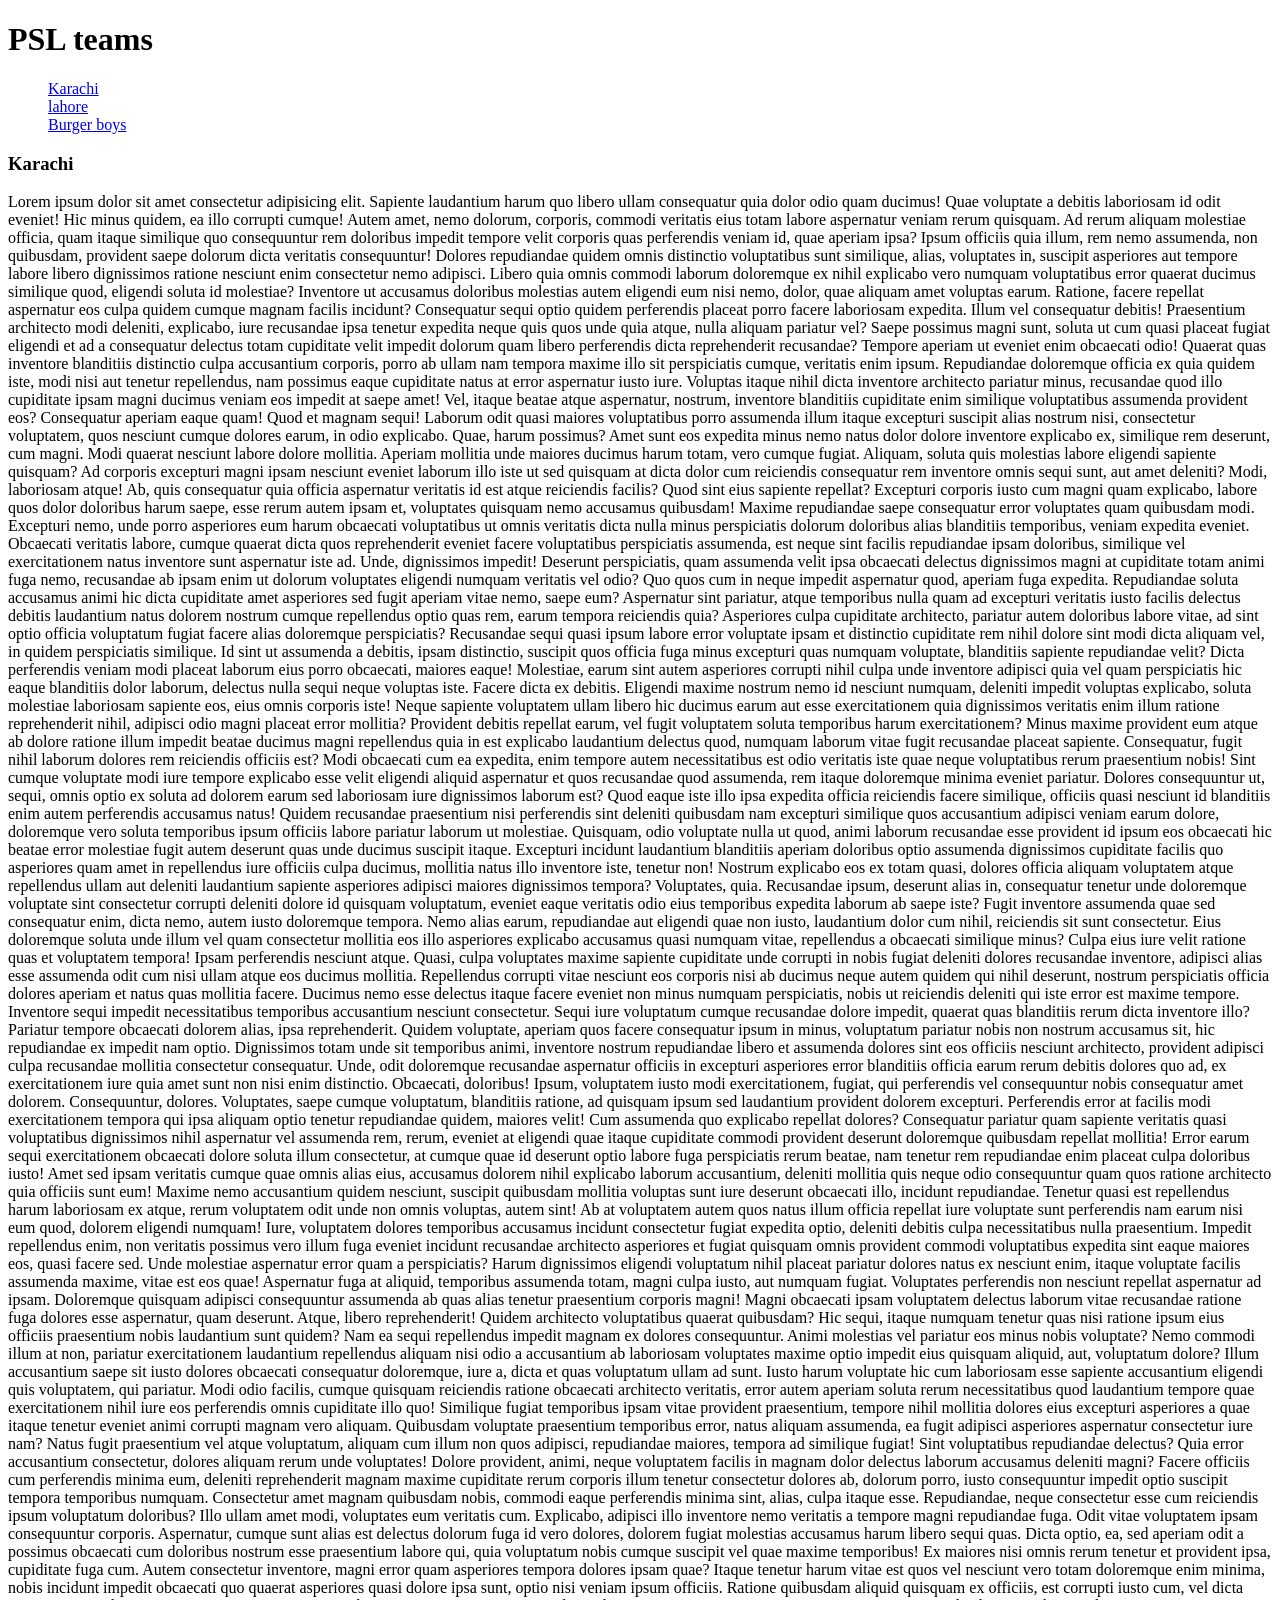
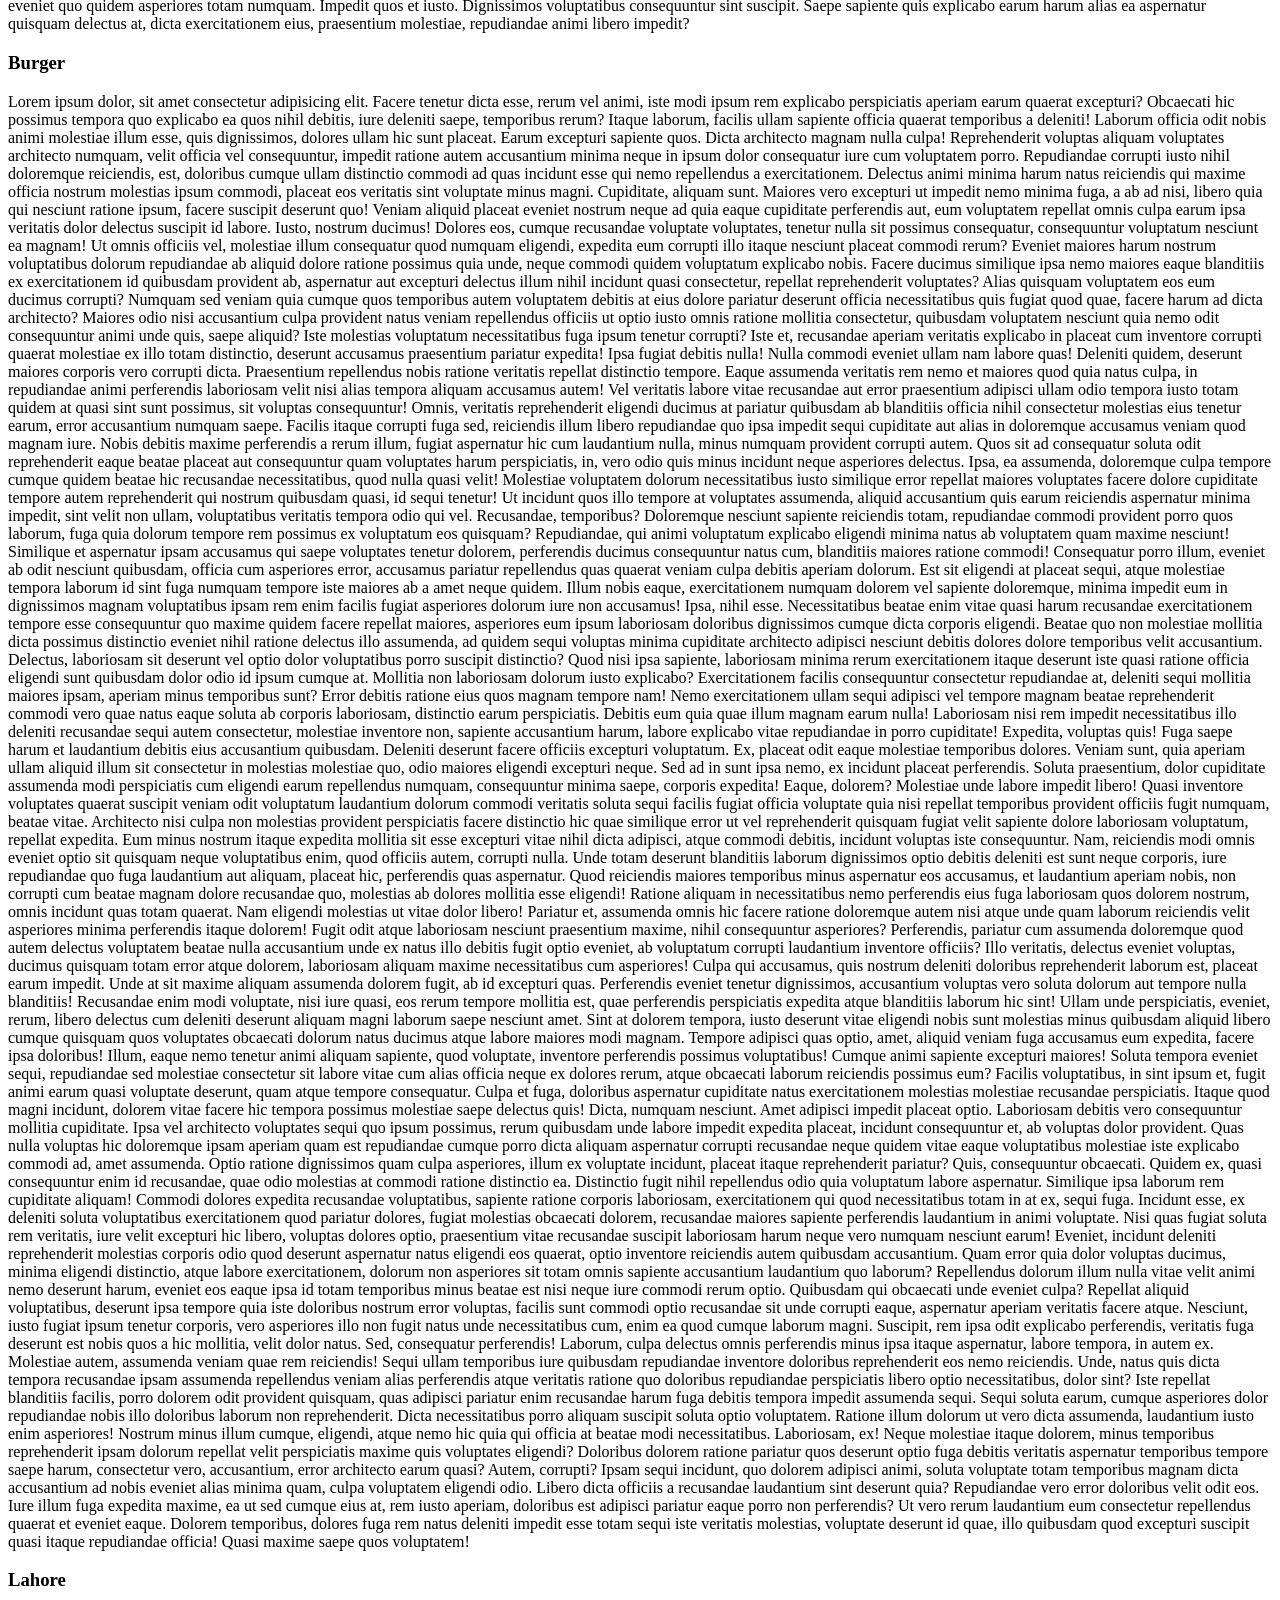
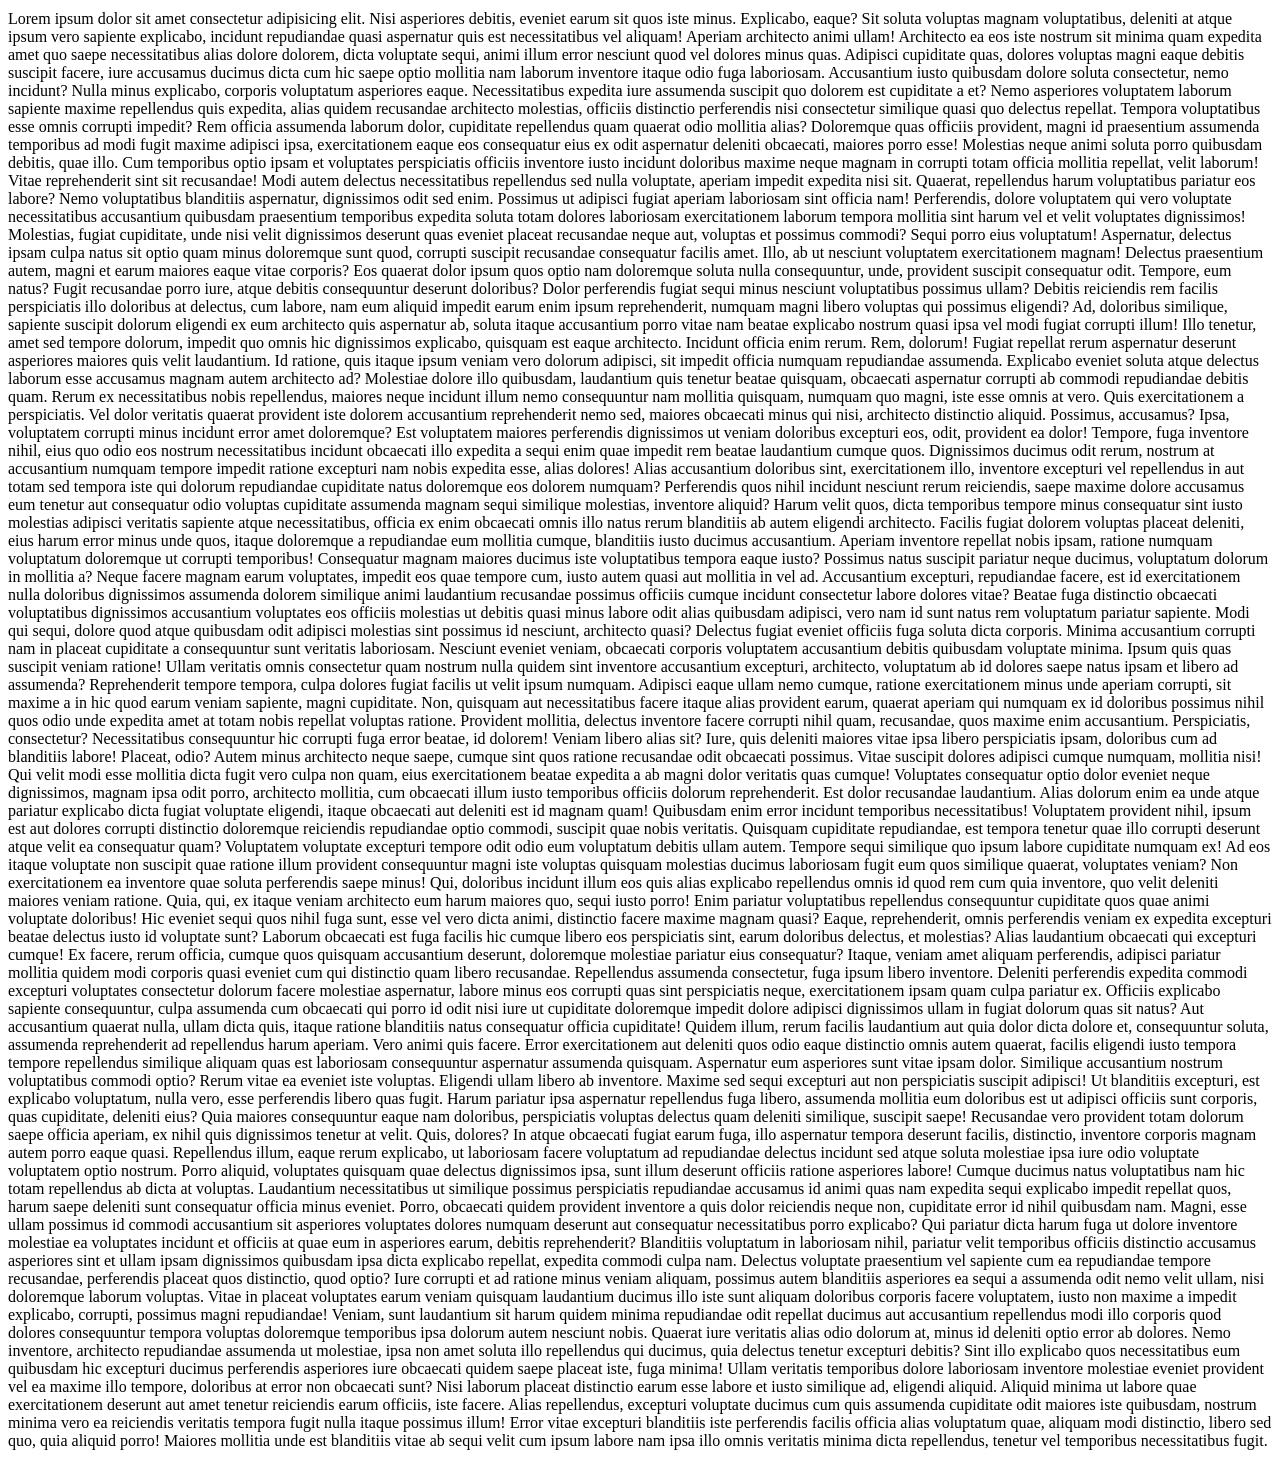
==== commit 984887e9: "lates code" ====
--- a/class9/index.html
+++ b/class9/index.html
@@ -468,6 +468,7 @@
             vitae ab sequi velit cum ipsum labore nam ipsa illo omnis veritatis minima dicta repellendus, tenetur vel
             temporibus necessitatibus fugit.</p>
     </div>
+    <h1></h1>
 </body>
 
 </html>
